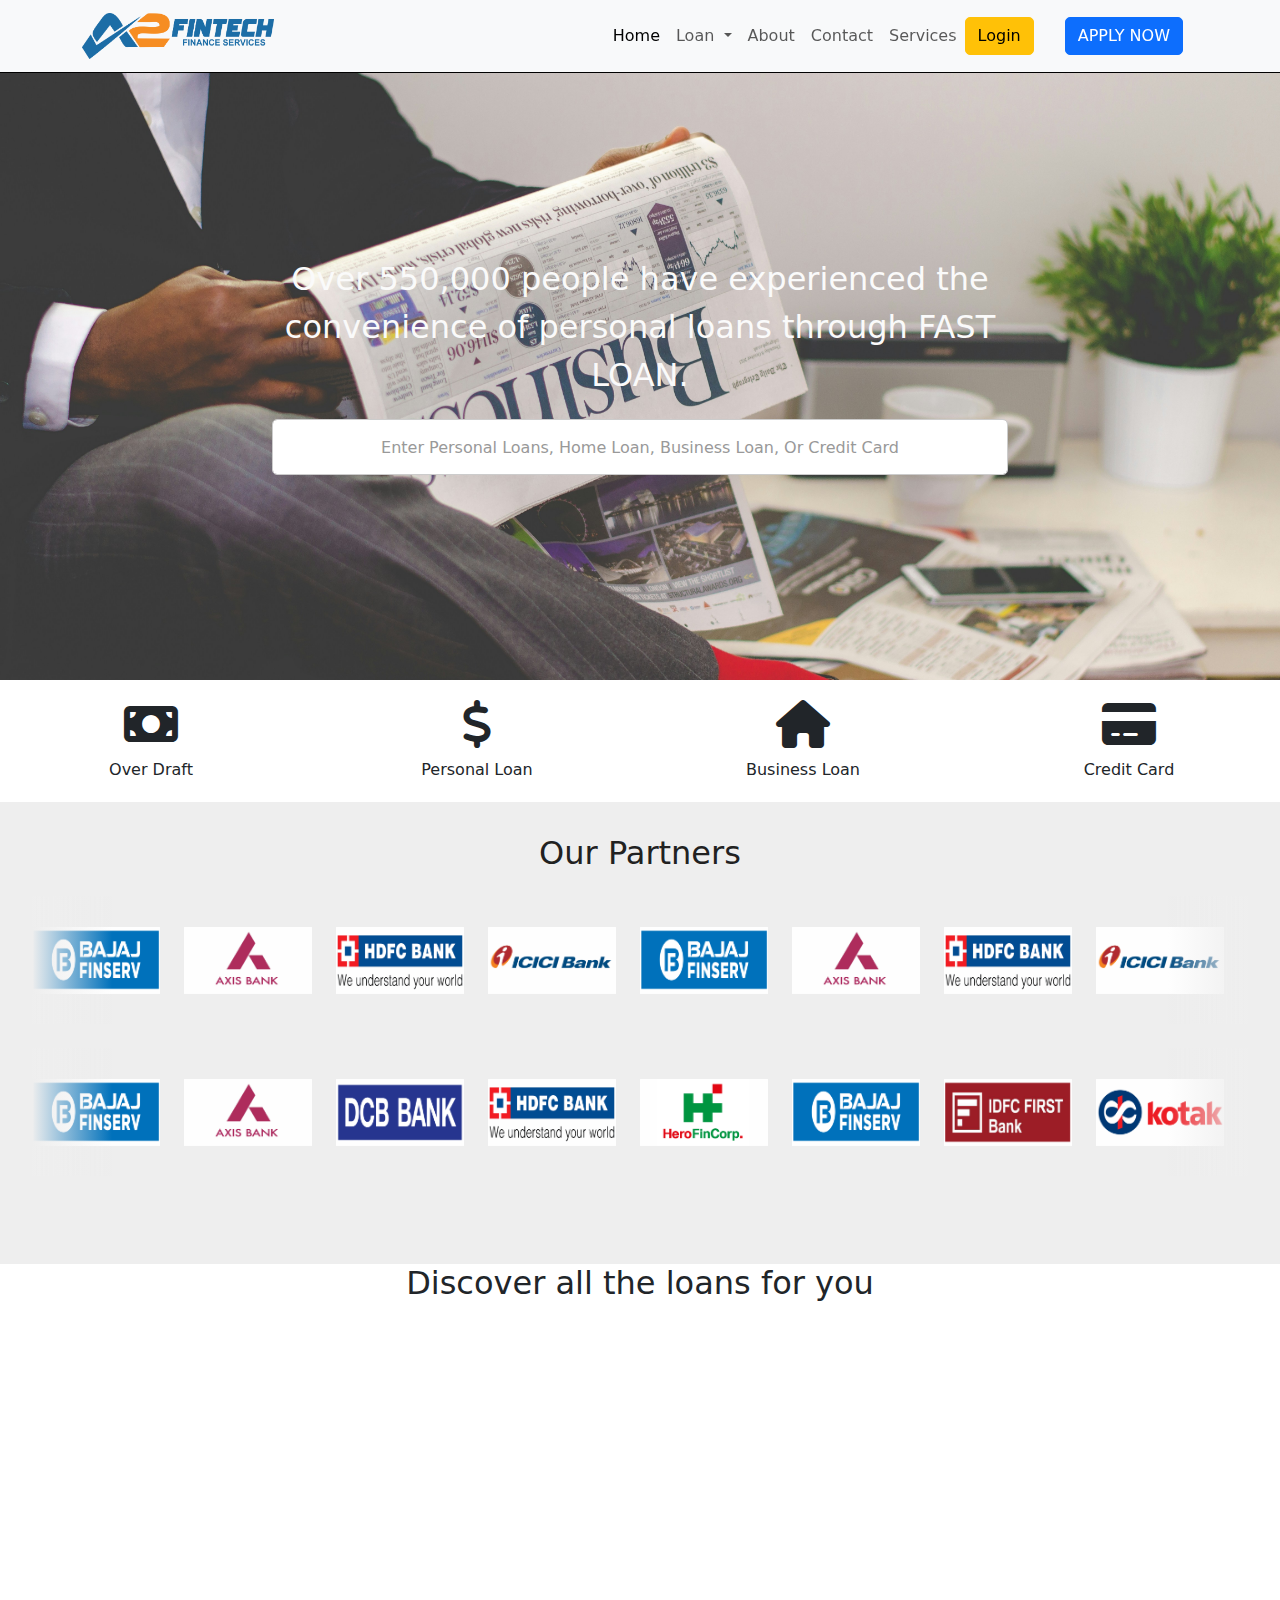
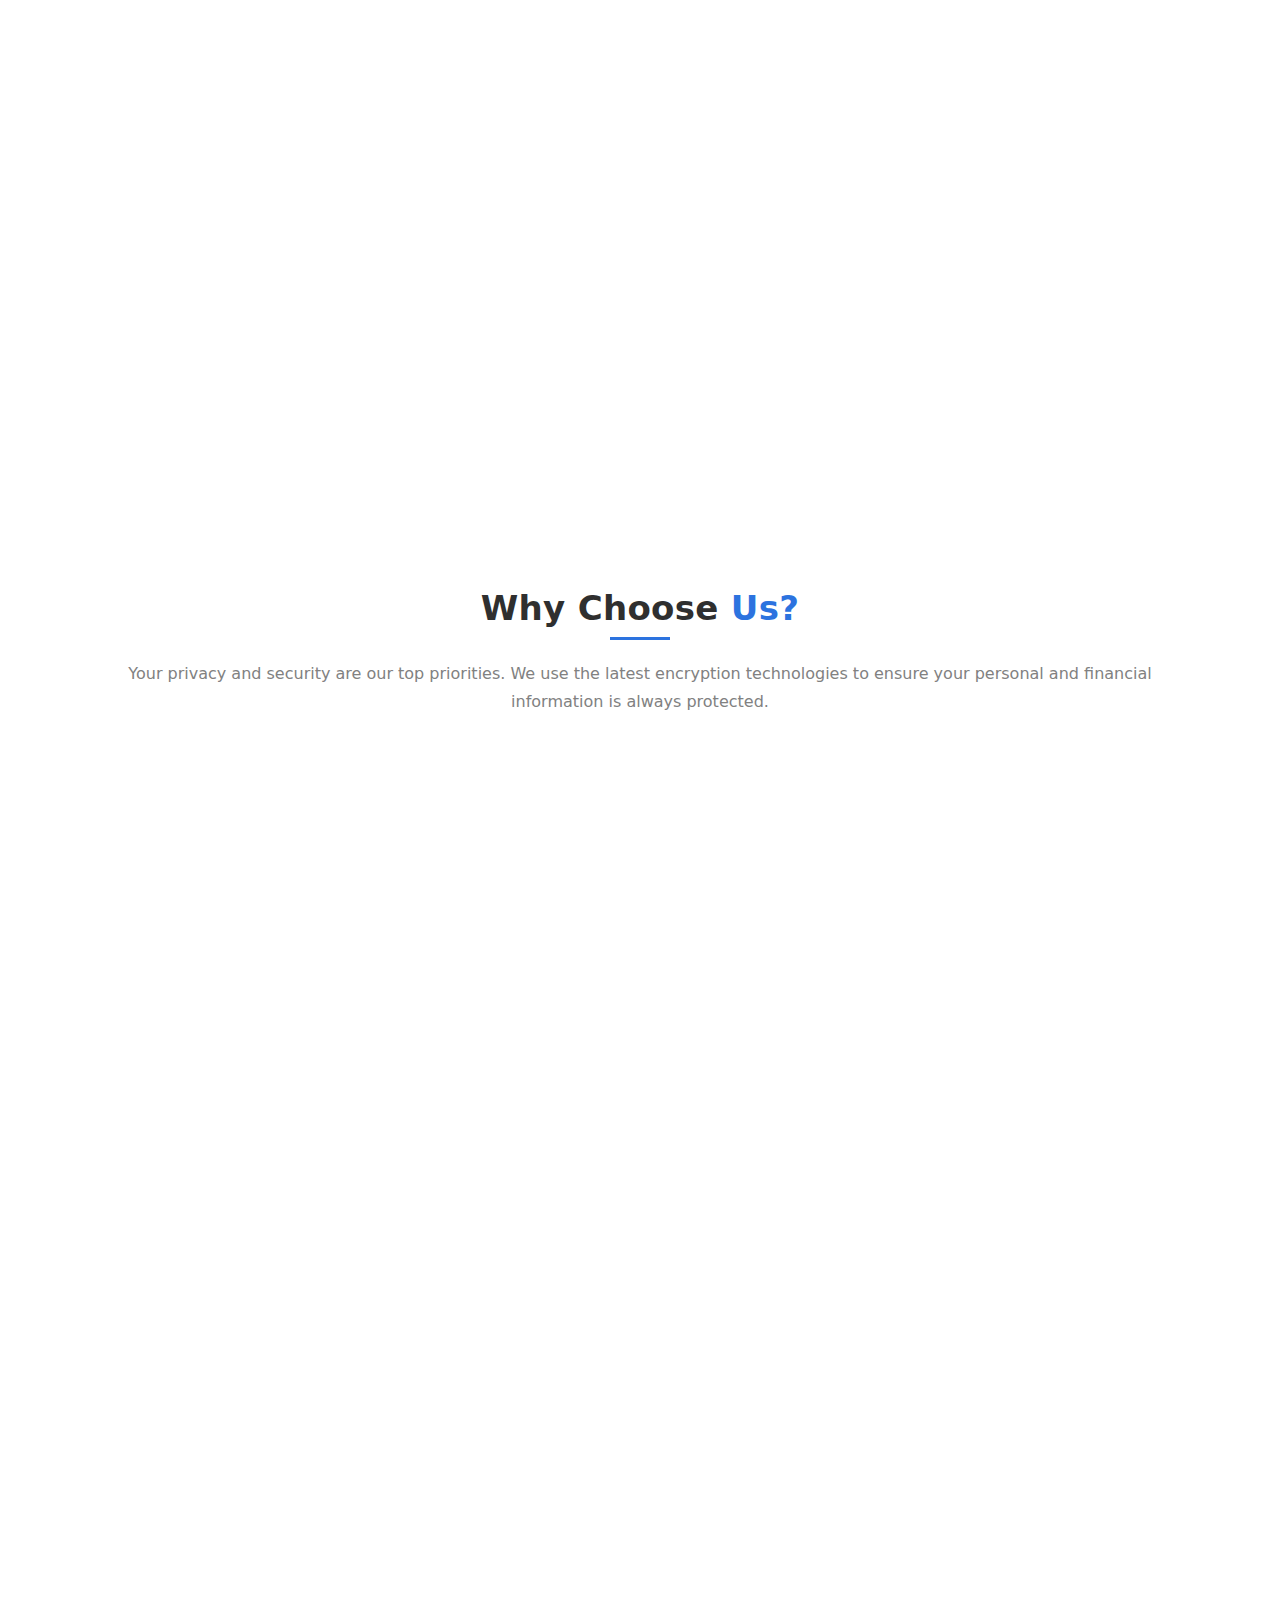
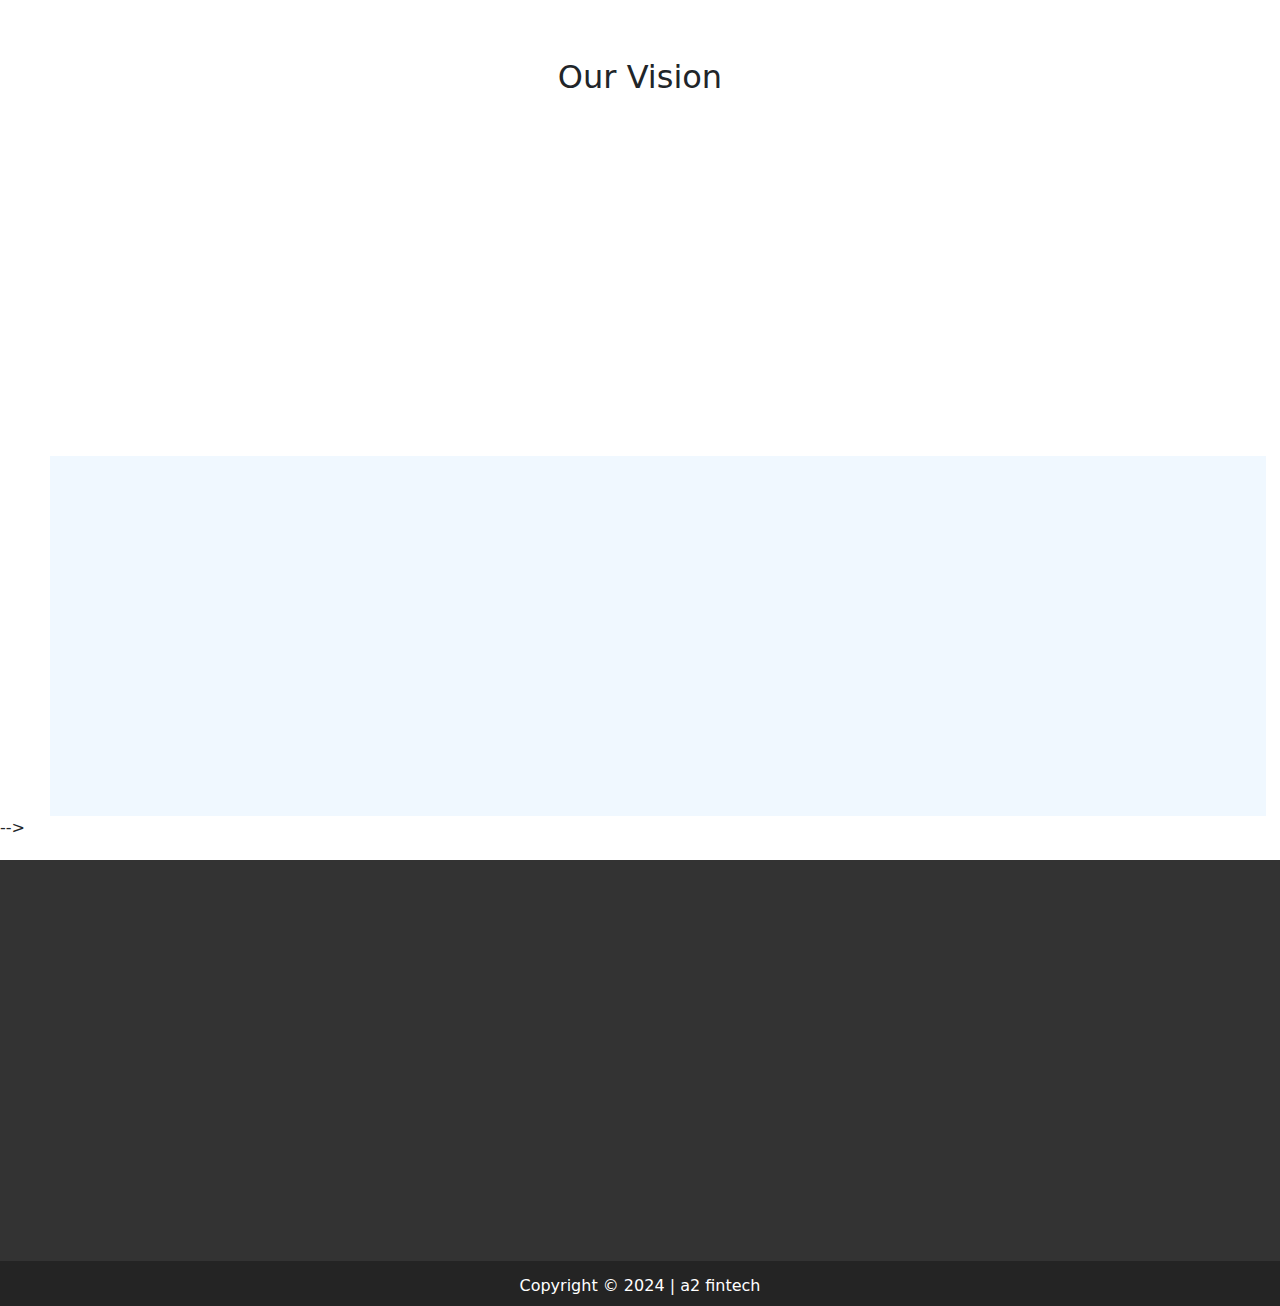
==== index.html @ 4e38e9e8 "first commit" ====
<!DOCTYPE html>
<html lang="en">
  <head>
    <meta charset="UTF-8" />
    <meta name="viewport" content="width=device-width, initial-scale=1.0" />
    <title>a2 fintech</title>

    <meta name="viewport" content="width=device-width, initial-scale=1" />

    <link rel="stylesheet" type="text/css" media="screen" href="style.css" />

    <link
      href="https://stackpath.bootstrapcdn.com/font-awesome/4.7.0/css/font-awesome.min.css"
      rel="stylesheet"
      integrity="sha384-wvfXpqpZZVQGK6TAh5PVlGOfQNHSoD2xbE+QkPxCAFlNEevoEH3Sl0sibVcOQVnN"
      crossorigin="anonymous"
    />

    <link href="COMPANY LOGO.png" rel="icon" />
    <link
      href="https://cdn.jsdelivr.net/npm/aos@2.3.4/dist/aos.css"
      rel="stylesheet"
    />
    <!-- Bootstrap CSS -->
    <link
      href="https://cdn.jsdelivr.net/npm/bootstrap@5.3.0/dist/css/bootstrap.min.css"
      rel="stylesheet"
    />

    <link rel="stylesheet" href="/css/style.css" />
    <link rel="stylesheet" href="/css/partner.css" />
    <link rel="stylesheet" href="/css/discover.css" />
    <link rel="stylesheet" href="css/choseus.css" />
    <link rel="stylesheet" href="css/vision.css" />
    <link rel="stylesheet" href="css/clinets.css" />
    <link rel="stylesheet" href="css/reqestcall.css" />
    <link rel="stylesheet" href="css/gallry.css" />
    <link rel="stylesheet" href="css/footer.css" />
    <link rel="stylesheet" href="css/popup.css" />
    <link
      rel="stylesheet"
      href="https://cdnjs.cloudflare.com/ajax/libs/font-awesome/6.0.0/css/all.min.css"
    />
  </head>

  <body>
    <!-- Navbar start -->
    <section class="navbar1">
      <nav class="navbar navbar-expand-lg navbar-light bg-light">
        <div class="container">
          <a class="navbar-brand" href="index.html">
            <img
              src="/Images/COMPANY LOGO.png"
              alt="company logo"
              class="img-fluid"
            />
          </a>
          <button
            data-aos="fade-left"
            class="navbar-toggler"
            type="button"
            data-bs-toggle="collapse"
            data-bs-target="#navbarNav"
            aria-controls="navbarNav"
            aria-expanded="false"
            aria-label="Toggle navigation"
          >
            <span class="navbar-toggler-icon"></span>
          </button>
          <div
            class="collapse navbar-collapse"
            id="navbarNav"
            data-aos="fade-left"
          >
            <ul class="navbar-nav ms-auto">
              <li class="nav-item">
                <a class="nav-link active" aria-current="page" href="index.html"
                  >Home</a
                >
              </li>
              <li class="nav-item dropdown">
                <a
                  class="nav-link dropdown-toggle"
                  href="#"
                  id="navbarDropdown"
                  role="button"
                  data-bs-toggle="dropdown"
                  aria-expanded="false"
                >
                  Loan
                </a>
                <ul class="dropdown-menu" aria-labelledby="navbarDropdown">
                  <li><a class="dropdown-item" href="#">Personal Loan</a></li>
                  <li><a class="dropdown-item" href="#">Home Loan</a></li>
                  <li><a class="dropdown-item" href="#">Business Loan</a></li>
                  <li>
                    <a class="dropdown-item" href="#">Overdraft Facility</a>
                  </li>
                </ul>
              </li>
              <li class="nav-item">
                <a class="nav-link" href="about.html">About</a>
              </li>

              <li class="nav-item">
                <a class="nav-link" id="btnOpenForm" href="#">Contact</a>
              </li>
              <li class="nav-item">
                <a class="nav-link" href="/services.html">Services</a>
              </li>
            </ul>
            <a href="https://ems-hr.vercel.app/"
              ><button type="button" class="btn btn-warning">Login</button></a
            >

            <a href="/apply.html">
              <button
                type="button"
                class="btn btn-primary ms-lg-3 mt-3 mt-lg-0"
              >
                APPLY NOW
              </button></a
            >
          </div>
        </div>
      </nav>
    </section>
    <!-- Navbar end -->

    <!-- Contact form popup start -->
    <div class="form-popup-bg">
      <div class="form-container">
        <button id="btnCloseForm" class="close-button">X</button>
        <h1>Contact Us</h1>
        <p>For more information, please complete this form.</p>
        <form action="">
          <div class="form-group">
            <label for="name">Name</label>
            <input type="text" id="name" class="form-control" />
          </div>
          <div class="form-group">
            <label for="company">Company Name</label>
            <input type="text" id="company" class="form-control" />
          </div>
          <div class="form-group">
            <label for="email">E-Mail Address</label>
            <input type="email" id="email" class="form-control" />
          </div>
          <div class="form-group">
            <label for="phone">Phone Number</label>
            <input type="text" id="phone" class="form-control" />
          </div>
          <button type="submit" class="btn btn-primary">Submit</button>
        </form>
      </div>
    </div>
    <!--contact form popip end -->

    <!-- Hero section start -->
    <section class="hero-section d-flex align-items-center text-center">
      <div class="container">
        <div class="row justify-content-center">
          <div class="col-lg-8">
            <h1>
              Over 550,000 people have experienced the convenience of personal
              loans through FAST LOAN.
            </h1>
            <input
              type="text"
              placeholder="Enter Personal Loans, Home Loan, Business Loan, Or Credit Card"
              class="form-control search"
            />
          </div>
        </div>
      </div>
    </section>
    <!-- Hero section end -->

    <!-- Emergency Panel Section -->
    <section id="emrgancy_panel">
      <div class="container1">
        <div class="row">
          <div class="col-md-3 col-sm-6 col-12">
            <div class="text-center animate__animated animate__bounce">
              <a href="#" aria-label="Over Draft">
                <i class="fa-solid fa-money-bill icon-style"></i>
                <p>Over Draft</p>
              </a>
            </div>
          </div>
          <div class="col-md-3 col-sm-6 col-12">
            <div class="text-center animate__animated animate__bounce">
              <a href="#" aria-label="Personal Loan">
                <i class="fa-solid fa-dollar-sign icon-style"></i>
                <p>Personal Loan</p>
              </a>
            </div>
          </div>
          <div class="col-md-3 col-sm-6 col-12">
            <div class="text-center animate__animated animate__bounce">
              <a href="#" aria-label="Business Loan">
                <i class="fa-solid fa-house icon-style"></i>
                <p>Business Loan</p>
              </a>
            </div>
          </div>
          <div class="col-md-3 col-sm-6 col-12">
            <div class="text-center animate__animated animate__bounce">
              <a href="#" aria-label="Credit Card">
                <i class="fa-solid fa-credit-card icon-style"></i>
                <p>Credit Card</p>
              </a>
            </div>
          </div>
        </div>
      </div>
    </section>

    <!-- Emergency Panel Section End -->

    <!--Over partners Section Start -->
    <section class="ourpartners">
      <!-- Heading -->
      <h1 class="heading1">Our Partners</h1>
      <!-- rc-carousel wrapper, set total tiles count including duplicate items -->
      <div class="rc-carousel" style="--tiles: 18">
        <!-- rc-carousel-strip animation -->
        <div class="rc-carousel-strip">
          <!-- Flexbox -->
          <div class="rc-carousel-box">
            <!-- Items start -->
            <div class="rc-carousel-item">
              <img
                class="rc-carousel-item-image"
                src="Images/BAJAJ copy.png"
                alt="dhl"
              />
            </div>
            <div class="rc-carousel-item">
              <img
                class="rc-carousel-item-image"
                src="Images/AXIS copy.png"
                alt="fedex"
              />
            </div>
            <div class="rc-carousel-item">
              <img
                class="rc-carousel-item-image"
                src="Images/hdfc.png"
                alt="ups"
              />
            </div>
            <div class="rc-carousel-item">
              <img
                class="rc-carousel-item-image"
                src="Images/icici.png"
                alt="upsp"
              />
            </div>
            <div class="rc-carousel-item">
              <img
                class="rc-carousel-item-image"
                src="Images/BAJAJ copy.png"
                alt="ems"
              />
            </div>
            <div class="rc-carousel-item">
              <img
                class="rc-carousel-item-image"
                src="Images/AXIS copy.png"
                alt="dpd"
              />
            </div>
            <div class="rc-carousel-item">
              <img
                class="rc-carousel-item-image"
                src="Images/hdfc.png"
                alt="gls"
              />
            </div>
            <div class="rc-carousel-item">
              <img
                class="rc-carousel-item-image"
                src="Images/icici.png"
                alt="auspost"
              />
            </div>
            <div class="rc-carousel-item">
              <img
                class="rc-carousel-item-image"
                src="Images/BAJAJ copy.png"
                alt="dsv"
              />
            </div>
            <!-- Items end -->

            <!-- Duplicate items start, for infinite loop -->
            <div class="rc-carousel-item" aria-hidden="true">
              <img
                class="rc-carousel-item-image"
                src="Images/AXIS copy.png"
                alt="dhl"
              />
            </div>
            <div class="rc-carousel-item" aria-hidden="true">
              <img
                class="rc-carousel-item-image"
                src="Images/hdfc.png"
                alt="fedex"
              />
            </div>
            <div class="rc-carousel-item" aria-hidden="true">
              <img
                class="rc-carousel-item-image"
                src="Images/icici.png"
                alt="ups"
              />
            </div>
            <div class="rc-carousel-item" aria-hidden="true">
              <img
                class="rc-carousel-item-image"
                src="Images/BAJAJ copy.png"
                alt="upsp"
              />
            </div>
            <div class="rc-carousel-item" aria-hidden="true">
              <img
                class="rc-carousel-item-image"
                src="Images/AXIS copy.png"
                alt="ems"
              />
            </div>
            <div class="rc-carousel-item" aria-hidden="true">
              <img
                class="rc-carousel-item-image"
                src="Images/hdfc.png"
                alt="dpd"
              />
            </div>
            <div class="rc-carousel-item" aria-hidden="true">
              <img
                class="rc-carousel-item-image"
                src="Images/icici.png"
                alt="gls"
              />
            </div>
            <div class="rc-carousel-item" aria-hidden="true">
              <img
                class="rc-carousel-item-image"
                src="Images/BAJAJ copy.png"
                alt="auspost"
              />
            </div>
            <div class="rc-carousel-item" aria-hidden="true">
              <img
                class="rc-carousel-item-image"
                src="Images/AXIS copy.png"
                alt="dsv"
              />
            </div>
            <!-- Duplicate items end -->
          </div>
          <!-- Flexbox ends -->
        </div>
        <!-- rc-carousel-strip ends -->
      </div>
      <!-- rc-carousel wrapper ends -->

      <!-- rc-carousel wrapper, set total tiles count including duplicate items -->
      <div class="rc-carousel" style="--tiles: 18">
        <!-- rc-carousel-strip animation -->
        <div class="rc-carousel-strip reverse">
          <!-- Flexbox -->
          <div class="rc-carousel-box">
            <!-- Items start -->
            <div class="rc-carousel-item">
              <img
                class="rc-carousel-item-image"
                src="Images/BAJAJ copy.png"
                alt="shopify"
              />
            </div>
            <div class="rc-carousel-item">
              <img
                class="rc-carousel-item-image"
                src="Images/AXIS copy.png"
                alt="shopify plus"
              />
            </div>
            <div class="rc-carousel-item">
              <img
                class="rc-carousel-item-image"
                src="Images/DCB copy.png"
                alt="woocommerce"
              />
            </div>
            <div class="rc-carousel-item">
              <img
                class="rc-carousel-item-image"
                src="Images/hdfc.png"
                alt="bigcommerce"
              />
            </div>
            <div class="rc-carousel-item">
              <img
                class="rc-carousel-item-image"
                src="Images/hero fin.png"
                alt="salesforce"
              />
            </div>
            <div class="rc-carousel-item">
              <img
                class="rc-carousel-item-image"
                src="Images/BAJAJ copy.png"
                alt="magento"
              />
            </div>
            <div class="rc-carousel-item">
              <img
                class="rc-carousel-item-image"
                src="Images/idfc.png"
                alt="squarespace"
              />
            </div>
            <div class="rc-carousel-item">
              <img
                class="rc-carousel-item-image"
                src="Images/kotak copy.png"
                alt="ebay"
              />
            </div>
            <div class="rc-carousel-item">
              <img
                class="rc-carousel-item-image"
                src="Images/tata capital.png"
                alt="amazon"
              />
            </div>
            <!-- Items end -->
            <!-- Duplicate items start, for infinite loop -->
            <div class="rc-carousel-item" aria-hidden="true">
              <img
                class="rc-carousel-item-image"
                src="Images/AXIS copy.png"
                alt="shopify"
              />
            </div>
            <div class="rc-carousel-item" aria-hidden="true">
              <img
                class="rc-carousel-item-image"
                src="Images/BAJAJ copy.png"
                alt="shopify plus"
              />
            </div>
            <div class="rc-carousel-item" aria-hidden="true">
              <img
                class="rc-carousel-item-image"
                src="Images/DCB copy.png"
                alt="woocommerce"
              />
            </div>
            <div class="rc-carousel-item" aria-hidden="true">
              <img
                class="rc-carousel-item-image"
                src="Images/hdfc.png"
                alt="bigcommerce"
              />
            </div>
            <div class="rc-carousel-item" aria-hidden="true">
              <img
                class="rc-carousel-item-image"
                src="Images/hero fin.png"
                alt="salesforce"
              />
            </div>
            <div class="rc-carousel-item" aria-hidden="true">
              <img
                class="rc-carousel-item-image"
                src="Images/icici.png"
                alt="magento"
              />
            </div>
            <div class="rc-carousel-item" aria-hidden="true">
              <img
                class="rc-carousel-item-image"
                src="Images/idfc.png"
                alt="squarespace"
              />
            </div>
            <div class="rc-carousel-item" aria-hidden="true">
              <img
                class="rc-carousel-item-image"
                src="Images/kotak copy.png"
                alt="ebay"
              />
            </div>
            <div class="rc-carousel-item" aria-hidden="true">
              <img
                class="rc-carousel-item-image"
                src="Images/kotak copy.png"
                alt="amazon"
              />
            </div>
            <!-- Duplicate items end -->
          </div>
          <!-- Flexbox ends -->
        </div>
        <!-- rc-carousel-strip ends -->
      </div>
      <!-- rc-carousel wrapper ends -->
    </section>
    <!--Over partners Section End -->

    <!--Discover All lone  Strt -->
    <section>
      <h2 class="text-center">Discover all the loans for you</h2>

      <div class="container">
        <!-- Card 1 -->
        <div
          class="card"
          data-aos="fade-right"
          data-aos-offset="200"
          data-aos-easing="ease-in-sine"
        >
          <div class="slide slide1">
            <div class="content">
              <div class="text">Overdraft Facility</div>
            </div>
          </div>
          <div class="slide slide2">
            <div class="content">
              <h3>Manage your cash flow with our overdraft services</h3>
              <p>
                providing you with instant access to additional funds when
                needed. Ideal for unexpected expenses and ensuring you never run
                out of cash.
              </p>
            </div>
          </div>
        </div>

        <!-- Card 2 -->
        <div
          class="card"
          data-aos="fade-up"
          data-aos-anchor-placement="top-bottom"
        >
          <div class="slide slide1">
            <div class="content">
              <div class="text">Personal Loan</div>
            </div>
          </div>
          <div class="slide slide2">
            <div class="content">
              <h3>
                Obtain financial support with flexible terms and competitive
                rates
              </h3>
              <p>
                for various personal needs. Our personal loans are tailored to
                meet your unique financial requirements.
              </p>
            </div>
          </div>
        </div>

        <!-- Card 3 -->
        <div
          class="card"
          data-aos="fade-left"
          data-aos-anchor="#example-anchor"
          data-aos-offset="1000"
          data-aos-duration="1000"
        >
          <div class="slide slide1">
            <div class="content">
              <div class="text">Business Loan</div>
            </div>
          </div>
          <div class="slide slide2">
            <div class="content">
              <h3>
                Accelerate your business growth with customized loan solutions.
              </h3>
              <p>
                Our business loans offer the capital you need to expand and
                achieve your goals.
              </p>
            </div>
          </div>
        </div>
      </div>
    </section>
    <!--Discover All lone  end -->

    <!--why to chos us start -->
    <section class="choseus">
      <div class="feat bg-gray pt-5 pb-5">
        <div class="container">
          <div class="row">
            <div class="section-head col-sm-12">
              <h4><span>Why Choose</span> Us?</h4>
              <p>
                Your privacy and security are our top priorities. We use the
                latest encryption technologies to ensure your personal and
                financial information is always protected.
              </p>
            </div>
            <div class="col-lg-4 col-sm-6" data-aos="fade-up">
              <div class="item">
                <span class="icon feature_box_col_one">
                  <i class="fa fa-globe"></i>
                </span>
                <h5>Low Interest Rates</h5>
                <p>
                  Our loans come with some of the most competitive interest
                  rates in the industry, helping you save money over the
                  lifetime of your loan. We believe in transparent pricing with
                  no hidden fees.
                </p>
              </div>
            </div>
            <div
              class="col-lg-4 col-sm-6"
              data-aos="fade-up"
              data-aos-delay="200"
            >
              <div class="item">
                <span class="icon feature_box_col_two">
                  <i class="fa fa-anchor"></i>
                </span>
                <h5>Flexible Repayment Options</h5>
                <p>
                  Life can be unpredictable, and we're here to offer
                  flexibility. Choose from various repayment plans that align
                  with your financial situation, giving you peace of mind
                  throughout your loan term.
                </p>
              </div>
            </div>
            <div
              class="col-lg-4 col-sm-6"
              data-aos="fade-up"
              data-aos-delay="200"
            >
              <div class="item">
                <span class="icon feature_box_col_three">
                  <i class="fa fa-hourglass-half"></i>
                </span>
                <h5>Tailored Loan Solutions</h5>
                <p>
                  We understand that every customer has unique financial needs.
                  Our loan products are customized to fit your specific
                  requirements, whether you're looking for a personal loan, home
                  loan, business loan, or overdraft protection.
                </p>
              </div>
            </div>
            <div
              class="col-lg-4 col-sm-6"
              data-aos="fade-up"
              data-aos-delay="300"
            >
              <div class="item">
                <span class="icon feature_box_col_four">
                  <i class="fa fa-database"></i>
                </span>
                <h5>Expert Guidance</h5>
                <p>
                  Our team of financial experts is always available to guide you
                  through the loan process. We offer personalized advice to help
                  you make informed decisions and choose the best loan option
                  for your needs.
                </p>
              </div>
            </div>
            <div
              class="col-lg-4 col-sm-6"
              data-aos="fade-up"
              data-aos-delay="400"
            >
              <div class="item">
                <span class="icon feature_box_col_five">
                  <i class="fa fa-upload"></i>
                </span>
                <h5>Quick and Easy Application Process</h5>
                <p>
                  We know your time is valuable. Our streamlined application
                  process is designed to be quick, hassle-free, and entirely
                  online, so you can apply from the comfort of your home and get
                  approved faster.
                </p>
              </div>
            </div>
            <div
              class="col-lg-4 col-sm-6"
              data-aos="fade-up"
              data-aos-delay="500"
            >
              <div class="item">
                <span class="icon feature_box_col_six">
                  <i class="fa fa-camera"></i>
                </span>
                <h5>Trusted by Thousands</h5>
                <p>
                  We are a trusted name in the industry, with thousands of
                  satisfied customers who have successfully achieved their
                  financial goals with our help. Our reputation is built on
                  reliability and customer satisfaction.
                </p>
              </div>
            </div>
          </div>
        </div>
      </div>
    </section>
    <!--wny to cose us end -->

    <!--our vision start -->
    <section class="vision-section">
      <h2 class="text-center">Our Vision</h2>
      <div class="container">
        <div class="row">
          <!-- Card 1 -->
          <div class="col-md-4" data-aos="fade-left">
            <div class="card mb-4">
              <div class="card-body">
                <h5 class="card-title">Empowerment</h5>
                <p class="card-text">
                  We empower individuals and businesses with the financial tools
                  they need to succeed.
                </p>
              </div>
            </div>
          </div>

          <!-- Card 2 -->
          <div class="col-md-4" data-aos="fade-up">
            <div class="card mb-4">
              <div class="card-body">
                <h5 class="card-title">Transparency</h5>
                <p class="card-text">
                  We are committed to providing transparent and straightforward
                  financial solutions.
                </p>
              </div>
            </div>
          </div>

          <!-- Card 3 -->
          <div class="col-md-4" data-aos="fade-right">
            <div class="card mb-4">
              <div class="card-body">
                <h5 class="card-title">Innovation</h5>
                <p class="card-text">
                  We leverage innovative technologies to offer cutting-edge
                  financial services.
                </p>
              </div>
            </div>
          </div>

          <!-- Card 4 -->
          <div class="col-md-4" data-aos="fade-left">
            <div class="card mb-4">
              <div class="card-body">
                <h5 class="card-title">Trust</h5>
                <p class="card-text">
                  We build lasting relationships with our clients based on trust
                  and reliability.
                </p>
              </div>
            </div>
          </div>

          <!-- Card 5 -->
          <div class="col-md-4" data-aos="fade-up">
            <div class="card mb-4">
              <div class="card-body">
                <h5 class="card-title">Prosperity</h5>
                <p class="card-text">
                  We strive to ensure the financial prosperity and well-being of
                  our clients.
                </p>
              </div>
            </div>
          </div>
        </div>
      </div>
    </section>
    <!--Our vision end-->

    <!--Our  clints says Start-->
    <!--Our clints syas end-->

    <!--Request a call back function  Start-->
    <section>
      <div class="callreqest">
        <div class="left-call" data-aos="fade-right">
          <h1>Request A Call Back</h1>
          <p>
            If you are looking for a loan and want it to be a stress-free
            process, then get the best assistance from our team.
          </p>
        </div>
        <div class="right-call" data-aos="fade-left">
          <form action="https://api.web3forms.com/submit" method="POST">
            <input
              type="hidden"
              name="access_key"
              value="a723f59c-d1be-44a1-b942-a27a15c862c6"
            />
            <input type="text" name="name" placeholder="Enter your name" />
            <input type="email" name="email" placeholder="Enter your email" />
            <input type="text" name="interestIn" placeholder="Interested in" />
            <input
              type="number"
              name="number"
              placeholder="Enter your phone number"
            />
            <button type="submit" class="btn btn-primary">Submit Form</button>
          </form>
        </div>
      </div>
    </section>
    <!--Request a call back function end -->

    <!-- Gallry Start -->
    <!-- <section class="gallery">
      <h1>Our Gallery</h1>
      <div class="slider">
        <div class="slides">
          <div class="slide">
            <img src="/Images/img1.jpg" alt="Image 1" />
          </div>
          <div class="slide">
            <img src="/Images/img2.jpg" alt="Image 2" />
          </div>
          <div class="slide">
            <img src="/Images/img3.jpg" alt="Image 3" />
          </div>
          <div class="slide">
            <img src="/Images/img1.jpg" alt="Image 4" />
          </div>
          <div class="slide">
            <img src="/Images/img5.jpg" alt="Image 5" />
          </div>
          <div class="slide">
            <img src="/Images/img2.jpg" alt="Image 5" />
          </div>
          <div class="slide">
            <img src="/Images/img7.jpg" alt="Image 5" />
          </div>
          <div class="slide">
            <img src="/Images/img8.jpg" alt="Image 5" />
          </div>
          <!-- Add more slides as needed -->
        <!-- </div>
      </div> -->
    </section> -->
    <!-- Gallry end -->

    <!--FOOTER START-->

    <section class="foot">
      <footer>
        <div class="container footer-container">
          <div class="col-3" data-aos="fade-right">
            <img src="/Images/COMPANY LOGO.png" alt="" />
            <br />
            <div class="social">
              <a href="#"><i class="fa-brands fa-facebook-f"></i></a>
              <a href="#"><i class="fa-brands fa-instagram"></i></a>
              <a href="#"><i class="fa-brands fa-twitter"></i></a>
              <a href="#"><i class="fa-brands fa-linkedin-in"></i></a>
            </div>
            <br />
            <span class="address"
              >Address: B-14/15 First Floor F05, Udhyog Marg, Block B, Sector 1,
              Noida, Uttar Pradesh 201301</span
            >
          </div>

          <div class="col-3" data-aos="fade-right">
            <h6>About</h6>
            <p>
              a2 fintech provides personalized financial solutions, including
              loans for individuals and businesses. We focus on trust,
              flexibility, and customer satisfaction, ensuring a smooth
              financing experience.
              <br /><br />
              Our expert team is committed to delivering personalized services
              for a smooth and hassle-free experience.
            </p>
          </div>

          <div class="col-3" data-aos="fade-left">
            <h6>Get Help</h6>
            <a
              href="https://wa.me/9389996526?text=I%20am%20interested"
              target="_blank"
            >
              <i class="fa-brands fa-whatsapp"></i> 9389996526
            </a>
          </div>

          <div class="col-3" data-aos="fade-left">
            <h6>Contact</h6>
            <a href="mailto:info@a2fintech.com">info@a2fintech.com</a>
          </div>
        </div>

        <div class="copyright">Copyright &#169; 2024 | a2 fintech</div>
      </footer>
    </section>
    <!--fOOTER END-->
    <!-- Bootstrap JS and dependencies -->
    <script src="https://cdn.jsdelivr.net/npm/bootstrap@5.3.0/dist/js/bootstrap.bundle.min.js"></script>
    <script src="https://cdn.jsdelivr.net/npm/aos@2.3.4/dist/aos.js"></script>
    <script src="https://code.jquery.com/jquery-3.6.0.min.js"></script>
    <script src="/js/gallry.js"></script>
    <script src="/js/popup.js"></script>

    <script>
      AOS.init();
    </script>
  </body>
</html>
---- css/style.css ----
.navbar {
  background-color: aliceblue;
  border-bottom: 1px solid black;
  width: 100vw;
}

html {
  overflow-x: hidden;
}

.navbar-brand img {
  width: 12rem;
}
.service h1 {
  font-size: 2.5rem;
  padding-top: 50px;
  color: #007bff;
  margin-bottom: 20px;
}
.service .services-header h1 {
  padding-top: 100px;
}
.btn {
  font-weight: 400;
  margin-right: 15px;
  align-items: center;
  border-radius: 5px;
}
.nav-item {
  font-weight: 500;
  justify-content: center;
  align-items: center;
}
.hero-image img {
  width: 100%;
  height: 80vh;
}
/* Hero Section */
.hero-section {
  margin-top: 50px;
  background-image: url("/Images/hero-image.jpg");
  background-size: cover;
  background-position: center;
  height: 70vh;
  display: flex;
  justify-content: center;
  align-items: center;
  position: relative;
  text-align: center;
  color: rgb(250, 250, 250);
  z-index: 1;
}

/* Navbar */
.navbar1 {
  position: relative; /* Ensure navbar is positioned relative */
  z-index: 10;
  position: fixed;
}
.hero-section h1 {
  font-size: 2em;
  margin: 0;
  line-height: 1.5;
}

.search {
  border-style: none;
  font-weight: 500;
  align-items: center;
  margin-top: 20px;
  height: 3.5rem;
  width: 60%;
  border-radius: 5px;
}

/* General Styling */
#emrgancy_panel {
  padding: 20px 0;
}

.text-center {
  text-align: center;
}

.icon-style {
  font-size: 3rem;
  margin-bottom: 10px;
}

/* Add hover effect for links */
#emrgancy_panel a:hover {
  color: #007bff; /* Customize to your theme */
  text-decoration: none;
}
---- css/partner.css ----
/*
* Prefixed by https://autoprefixer.github.io
* PostCSS: v8.4.14,
* Autoprefixer: v10.4.7
* Browsers: last 4 versions
*/

/* Base css */

.ourpartners {
  --body-bg: #eee;
  margin: 0;
  padding: 2rem 2rem 4rem;
  background: var(--body-bg);
  color: #212121;
  font-family: system-ui, -apple-system, "Segoe UI", Roboto, "Helvetica Neue",
    "Noto Sans", "Liberation Sans", Arial, sans-serif, "Apple Color Emoji",
    "Segoe UI Emoji", "Segoe UI Symbol", "Noto Color Emoji";
  font-size: 1rem;
  line-height: 1.5;
  font-weight: normal;
}

*,
::before,
::after {
  -webkit-box-sizing: border-box;
  box-sizing: border-box;
}
h1,
h2,
h3,
h4,
h5,
h6,
p {
  margin: 0;
}
@media screen and (min-width: 768px) {
  html {
    font-size: 100%;
  }
}
@media screen and (min-width: 1920px) {
  html {
    font-size: 125%;
  }
}
@media screen and (min-width: 2560px) {
  html {
    font-size: 150%;
  }
}

/* Heading */
.heading1 {
  font-size: 2rem;
  text-align: center;
}

/* reference */
.reference {
  text-align: center;
}

/* reference link */
.reference-link {
  font-size: 1.25rem;
  font-weight: 600;
}

/* Carousel and animation css starts */
.rc-carousel {
  --box-gap: 1.5rem;
  --tile-size: 8rem;
  width: 100%;
  max-width: calc(
    (var(--tile-size) + var(--box-gap)) * ((var(--tiles) / 2) - 1)
  );
  margin: var(--box-gap) auto;
  overflow: hidden;
  position: relative;
  z-index: 10;
}
.rc-carousel::before,
.rc-carousel::after {
  content: "";
  position: absolute;
  top: 0;
  width: 5rem;
  height: 100%;
  background-image: -webkit-gradient(
    linear,
    from(transparent),
    to(var(--body-bg))
  );
  background-image: -o-linear-gradient(
    var(--direction),
    transparent,
    var(--body-bg)
  );
  background-image: linear-gradient(
    to var(--direction),
    transparent,
    var(--body-bg)
  );
  z-index: inherit;
}
.rc-carousel::before {
  left: 0;
  --direction: left;
}

.rc-carousel::after {
  right: 0;
  --direction: right;
}
.rc-carousel-strip {
  width: -webkit-fit-content;
  width: -moz-fit-content;
  width: fit-content;
  -webkit-animation: slideX 20s linear infinite;
  animation: slideX 20s linear infinite;
}
.rc-carousel-strip.reverse {
  /* reverse animation */
  animation-direction: reverse;
}
.rc-carousel-strip:hover {
  -webkit-animation-play-state: paused;
  animation-play-state: paused;
}
.rc-carousel-box {
  display: -webkit-box;
  display: -ms-flexbox;
  display: flex;
  -ms-flex-wrap: nowrap;
  flex-wrap: nowrap;
  gap: var(--box-gap);
}

.rc-carousel-item {
  -ms-flex-negative: 0;
  flex-shrink: 0;
  width: var(--tile-size);
  height: var(--tile-size);
}

.rc-carousel-item-image {
  display: block;
  width: 100%;
  height: 100%;
  -o-object-fit: contain;
  object-fit: contain;
  -o-object-position: center;
  object-position: center;
}

@-webkit-keyframes slideX {
  100% {
    -webkit-transform: translateX(0);
    transform: translateX(0);
  }
  0% {
    -webkit-transform: translateX(
      calc(-1 * (var(--tile-size) + var(--box-gap)) * (var(--tiles) / 2))
    );
    transform: translateX(
      calc(-1 * (var(--tile-size) + var(--box-gap)) * (var(--tiles) / 2))
    );
  }
}

@keyframes slideX {
  100% {
    -webkit-transform: translateX(0);
    transform: translateX(0);
  }
  0% {
    -webkit-transform: translateX(
      calc(-1 * (var(--tile-size) + var(--box-gap)) * (var(--tiles) / 2))
    );
    transform: translateX(
      calc(-1 * (var(--tile-size) + var(--box-gap)) * (var(--tiles) / 2))
    );
  }
}

/* Animation won't work if you preferes reduced motion */
@media (prefers-reduced-motion) {
  /* styles to apply if a user's device settings are set to reduced motion */
  .rc-carousel::before,
  .rc-carousel::after {
    display: none;
  }
  .rc-carousel-box {
    flex-wrap: wrap;
    justify-content: center;
  }
  .rc-carousel-box [aria-hidden="true"] {
    display: none;
  }
  .rc-carousel-strip {
    animation: none;
  }
}
/* reduced motion css ends */
/* Carousel and animation css ends */

/* Footer and credits styles */
.footer {
  position: fixed;
  z-index: 99;
  width: 100%;
  bottom: 0;
  left: 0;
  padding: 1rem;
  background: #fff;
  font-size: 0.75rem;
  text-align: right;
  font-weight: 600;
}
---- css/discover.css ----
.container {
  display: flex;
  justify-content: space-around;
  flex-wrap: wrap;
}

.container .card {
  margin: 10px;
  border-style: none;
}

.container .card .text {
  position: absolute;
  top: 50%;
  left: 50%;
  transform: translate(-50%, -50%);
  font-size: 40px;
  color: #fff;
  font-weight: bold;
}

.container .card .slide {
  width: 300px;
  height: 200px;
  transition: 0.5s;
}

.container .card .slide.slide1 {
  position: relative;
  display: flex;
  justify-content: center;
  align-items: center;
  z-index: 1;
  transition: 0.7s;
  transform: translateY(100px);
  background-color: #2c73df;
}

.container .card:hover .slide.slide1 {
  transform: translateY(0px);
}

.container .card .slide.slide2 {
  position: relative;
  display: flex;
  justify-content: center;
  align-items: center;
  padding: 20px;
  box-sizing: border-box;
  transition: 0.8s;
  transform: translateY(-100px);
  /* box-shadow: 0 20px 40px rgba(0, 0, 0, 0.4); */
}

.container .card:hover .slide.slide2 {
  transform: translateY(0);
}

.container .card .slide.slide2::after {
  content: "";
  position: absolute;
  width: 30px;
  height: 4px;
  bottom: 15px;
  left: 50%;
  transform: translateX(-50%);
  background: #2c73df;
}

.container .card .slide.slide2 .content p {
  margin: 0;
  padding: 0;
  text-align: center;
  color: #414141;
}

.container .card .slide.slide2 .content h3 {
  margin: 0 0 10px 0;
  padding: 0;
  font-size: 24px;
  text-align: center;
  color: #414141;
}
---- css/choseus.css ----
a,
a:hover,
a:focus,
a:active {
  text-decoration: none;
  outline: none;
}

a,
a:active,
a:focus {
  color: #333;
  text-decoration: none;
  transition-timing-function: ease-in-out;
  -ms-transition-timing-function: ease-in-out;
  -moz-transition-timing-function: ease-in-out;
  -webkit-transition-timing-function: ease-in-out;
  -o-transition-timing-function: ease-in-out;
  transition-duration: 0.2s;
  -ms-transition-duration: 0.2s;
  -moz-transition-duration: 0.2s;
  -webkit-transition-duration: 0.2s;
  -o-transition-duration: 0.2s;
}

ul {
  margin: 0;
  padding: 0;
  list-style: none;
}
img {
  max-width: 100%;
  height: auto;
}
span,
a,
a:hover {
  display: inline-block;
  text-decoration: none;
  color: inherit;
}
.section-head {
  margin-bottom: 60px;
}
.section-head h4 {
  position: relative;
  padding: 0;
  color: #2c73df;
  line-height: 1;
  letter-spacing: 0.3px;
  font-size: 34px;
  font-weight: 700;
  text-align: center;
  text-transform: none;
  margin-bottom: 30px;
}
.section-head h4:before {
  content: "";
  width: 60px;
  height: 3px;
  background: #2c73df;
  position: absolute;
  left: 0px;
  bottom: -10px;
  right: 0;
  margin: 0 auto;
}
.section-head h4 span {
  font-weight: 700;
  padding-bottom: 5px;
  color: #2f2f2f;
}
p.service_text {
  color: #cccccc !important;
  font-size: 16px;
  line-height: 28px;
  text-align: center;
}
.section-head p,
p.awesome_line {
  color: #818181;
  font-size: 16px;
  line-height: 28px;
  text-align: center;
}

.extra-text {
  font-size: 34px;
  font-weight: 700;
  color: #2f2f2f;
  margin-bottom: 25px;
  position: relative;
  text-transform: none;
}
.extra-text::before {
  content: "";
  width: 60px;
  height: 3px;
  background: #2c73df;
  position: absolute;
  left: 0px;
  bottom: -10px;
  right: 0;
  margin: 0 auto;
}
.extra-text span {
  font-weight: 700;
  color: #2c73df;
}
.item {
  background: #fff;
  text-align: center;
  padding: 30px 25px;
  -webkit-box-shadow: 0 0px 25px rgba(0, 0, 0, 0.07);
  box-shadow: 0 0px 25px rgba(0, 0, 0, 0.07);
  border-radius: 20px;
  border: 5px solid rgba(0, 0, 0, 0.07);
  margin-bottom: 30px;
  -webkit-transition: all 0.5s ease 0;
  transition: all 0.5s ease 0;
  transition: all 0.5s ease 0s;
}
.item:hover {
  background: #2c73df;
  box-shadow: 0 8px 20px 0px rgba(0, 0, 0, 0.2);
  -webkit-transition: all 0.5s ease 0;
  transition: all 0.5s ease 0;
  transition: all 0.5s ease 0s;
}
.item:hover .item,
.item:hover span.icon {
  background: #fff;
  border-radius: 10px;
  -webkit-transition: all 0.5s ease 0;
  transition: all 0.5s ease 0;
  transition: all 0.5s ease 0s;
}
.item:hover h6,
.item:hover p {
  color: #fff;
  -webkit-transition: all 0.5s ease 0;
  transition: all 0.5s ease 0;
  transition: all 0.5s ease 0s;
}
.item .icon {
  font-size: 40px;
  margin-bottom: 25px;
  color: #2c73df;
  width: 90px;
  height: 90px;
  line-height: 96px;
  border-radius: 50px;
}
.item .feature_box_col_one {
  background: rgba(247, 198, 5, 0.2);
  color: #2c73df;
}
.item .feature_box_col_two {
  background: rgba(255, 77, 28, 0.15);
  color: #2c73df;
}
.item .feature_box_col_three {
  background: rgba(0, 147, 38, 0.15);
  color: #2c73df;
}
.item .feature_box_col_four {
  background: rgba(0, 108, 255, 0.15);
  color: #2c73df;
}
.item .feature_box_col_five {
  background: rgba(146, 39, 255, 0.15);
  color: #2c73df;
}
.item .feature_box_col_six {
  background: rgba(23, 39, 246, 0.15);
  color: #2c73df;
}
.item p {
  font-size: 15px;
  line-height: 26px;
}
.item h6 {
  margin-bottom: 20px;
  color: #2f2f2f;
}
.mission p {
  margin-bottom: 10px;
  font-size: 15px;
  line-height: 28px;
  font-weight: 500;
}
.mission i {
  display: inline-block;
  width: 50px;
  height: 50px;
  line-height: 50px;
  text-align: center;
  background: #2c73df;
  border-radius: 50%;
  color: #fff;
  font-size: 25px;
}
.mission .small-text {
  margin-left: 10px;
  font-size: 13px;
  color: #666;
}
.skills {
  padding-top: 0px;
}
.skills .prog-item {
  margin-bottom: 25px;
}
.skills .prog-item:last-child {
  margin-bottom: 0;
}
.skills .prog-item p {
  font-weight: 500;
  font-size: 15px;
  margin-bottom: 10px;
}
.skills .prog-item .skills-progress {
  width: 100%;
  height: 10px;
  background: #e0e0e0;
  border-radius: 20px;
  position: relative;
}
.skills .prog-item .skills-progress span {
  position: absolute;
  left: 0;
  top: 0;
  height: 100%;
  background: #2c73df;
  width: 10%;
  border-radius: 10px;
  -webkit-transition: all 1s;
  transition: all 1s;
}
.skills .prog-item .skills-progress span:after {
  content: attr(data-value);
  position: absolute;
  top: -5px;
  right: 0;
  font-size: 10px;
  font-weight: 600;
  color: #fff;
  background: rgba(0, 0, 0, 0.9);
  padding: 3px 7px;
  border-radius: 30px;
}
---- css/vision.css ----
.vision-section {
  padding: 20px 0;
}

.vision-section .card {
  border: none;
  background-color: #f8f9fa;
  box-shadow: 0 4px 8px rgba(0, 0, 0, 0.1);
  transition: transform 0.5s ease-in-out;
}

.vision-section .card:hover {
  transform: translateY(-10px);
}

.vision-section .card-title {
  color: #2c73df;
  font-size: 1.25rem;
  font-weight: bold;
}

.vision-section .card-text {
  color: #414141;
  font-size: 1rem;
}
---- css/reqestcall.css ----
.callreqest {
  justify-content: center;
  display: flex;
  flex-direction: row; /* Default layout for larger screens */
  width: 95%; /* Ensure the container takes up the full width without overflowing */
  max-width: 100%; /* Prevent overflow */
  height: 40vh;
  margin-left: 50px;
  background-color: aliceblue;
  padding: 0 20px; /* Optional padding */
  box-sizing: border-box; /* Include padding in the element's total width and height */
}

.left-call {
  margin-top: 100px;
  width: 50%;
  height: 40vh;
  justify-content: center;
  align-items: center;
}

.left-call h1,
.left-call p {
  text-align: center;
  padding-top: 20px;
  padding-left: 30px;
}

.right-call {
  width: 50%;
  margin-top: 20px;
  display: flex;
  flex-direction: column;
  justify-content: center;
  align-items: center;
  text-align: center;
  height: 40vh;
}

form {
  display: grid;
  grid-template-columns: repeat(2, 1fr);
  gap: 10px;
  width: 100%; /* Ensure the form takes up the full width of its container */
  max-width: 600px; /* Limit the width of the form */
  margin: 0 auto;
  justify-content: center;
  text-align: center;
}

input[type="text"],
input[type="email"],
input[type="number"] {
  width: 100%;
  padding: 10px;
  border: 1px solid #ccc;
  border-radius: 5px;
  font-size: 1rem;
  text-align: center;
}

input[type="text"]::placeholder,
input[type="email"]::placeholder,
input[type="number"]::placeholder {
  color: #999;
}

form input:focus {
  outline: none;
  border-color: #007bff;
}

input[type="submit"] {
  grid-column: span 2;
  padding: 10px;
  background-color: #007bff;
  color: white;
  border: none;
  border-radius: 5px;
  cursor: pointer;
  text-align: center;
}

input[type="submit"]:hover {
  background-color: #0056b3;
}

/* Media Query for responsiveness */
@media (max-width: 768px) {
  .callreqest {
    flex-direction: column; /* Change to column layout on smaller screens */
    height: auto; /* Adjust height to fit content */
    margin-left: 0; /* Remove extra margin on smaller screens */
  }

  .left-call,
  .right-call {
    width: 100%; /* Make both sections take up full width */
    height: auto; /* Allow the height to adjust with content */
    margin-top: 20px; /* Add some margin between sections */
  }

  .left-call {
    margin-top: 0; /* Remove unnecessary top margin on smaller screens */
  }

  .right-call {
    margin-top: 20px;
  }
}
---- css/gallry.css ----
/* Base styles */
body {
  overflow-x: hidden; /* Prevent horizontal scrolling */
}

.gallery {
  text-align: center;
  width: 100%;
  padding: 20px;
}

.gallery h1 {
  margin-bottom: 20px;
  font-size: 2rem;
  color: #333;
}

.slider {
  position: relative;
  width: 100%; /* Responsive width */
  max-width: 1200px; /* Limit width for larger screens */
  height: 400px;
  overflow: hidden;
  margin: 0 auto;
}

.slide {
  min-width: 400px;
  max-width: 100%; /* Prevent overflow */
  height: 400px;
  box-sizing: border-box;
}

.slide img {
  width: 100%;
  height: 100%;
  object-fit: cover;
}

.slides {
  display: flex;
  transition: transform 1s ease-in-out;
  gap: 20px;
}

/* Responsive styles */
@media (max-width: 1200px) {
  .slider {
    width: 100%; /* Full width for smaller screens */
    height: 400px;
  }

  .slide {
    min-width: 100%; /* Adjust the slide to fit the viewport */
    height: 400px;
  }
}

@media (max-width: 768px) {
  .slider {
    width: 100%; /* Adjust for smaller screens */
    height: 400px;
  }

  .slide {
    min-width: 100%;
    height: 400px;
  }
}

@media (max-width: 480px) {
  .slider {
    width: 100%;
    height: 320px;
  }

  .slide {
    min-width: 100%;
    height: 320px;
  }

  .slide img {
    width: 100%;
    height: auto; /* Maintain aspect ratio */
  }
}
---- css/footer.css ----
.foot {
  margin-top: 20px;
  background: #333333;
  color: white;
  width: 100%;
}
footer img {
  width: 250px;
  margin-top: 43px;
}
footer span {
  margin-top: 25px;
}
footer h6 {
  color: #ffffff;
  font-size: 20px;
  font-weight: 700;
  font-style: normal;
  letter-spacing: normal;
  line-height: normal;
  text-align: left;
  margin-bottom: 15px;
  margin-top: 50px;
}
footer .col-3 {
  padding-left: 35px;
}
footer a {
  text-decoration: none;
  transition: 0.5s;
  color: white;
}
footer a:hover {
  color: #f5871f;
}
footer .fa-whatsapp {
  margin-right: 5px;
}
.copyright {
  color: #ffffff;
  font-size: 16px;
  font-weight: 500;
  font-style: normal;
  letter-spacing: normal;
  line-height: normal;
  text-align: center;
  height: 45px;
  background-color: #242424;
  padding-top: 15px;
}
.footer-container {
  display: flex;
}
.social {
  display: flex;
  align-items: center;
  margin-top: 13px;
  padding-left: 5px;
}
.social i {
  color: #fff;
  font-size: 17px;
  margin-right: 15px;
}
@media only screen and (max-width: 600px) {
  footer .col-3 {
    padding-left: 0;
  }
  .footer-container {
    flex-direction: column;
  }
  .footer-container .col-3 {
    width: 100% !important;
  }
  .copyright {
    font-size: 11px;
  }
}
---- css/popup.css ----
@import url("https://fonts.googleapis.com/css?family=Roboto:300,500");

/* General body and html styles */

body {
  margin: 0;
  padding: 0;
}

/* Background overlay for popup */
.form-popup-bg {
  position: fixed;
  left: 0;
  top: 0;
  height: 100%;
  width: 100%;

  opacity: 0;
  visibility: hidden;
  transition: opacity 0.3s ease, visibility 0s 0.3s;
  overflow-y: auto;
  z-index: 10000; /* Ensures popup stays on top */
}

/* Class to show the popup */
.form-popup-bg.is-visible {
  opacity: 1;
  visibility: visible;
  transition: opacity 0.3s ease, visibility 0s;
}

/* Form container styles */
.form-container {
  background-color: #2d3638;
  border-radius: 10px;
  box-shadow: 0 10px 20px rgba(0, 0, 0, 0.19), 0 6px 6px rgba(0, 0, 0, 0.23);
  display: flex;
  flex-direction: column;
  width: 100%;
  max-width: 700px;
  margin: auto; /* Centers the popup */
  padding: 40px;
  color: #fff;
  position: relative;
}

/* Close button styles */
.close-button {
  background: none;
  color: #fff;
  width: 40px;
  height: 40px;
  position: absolute;
  top: 0;
  right: 0;
  border: solid 1px #fff;
  cursor: pointer;
  font-size: 20px;
}

/* Popup background overlay before the form */
.form-popup-bg:before {
  content: "";
  background-color: #fff;
  opacity: 0.25;
  position: absolute;
  top: 0;
  left: 0;
  right: 0;
  bottom: 0;
}
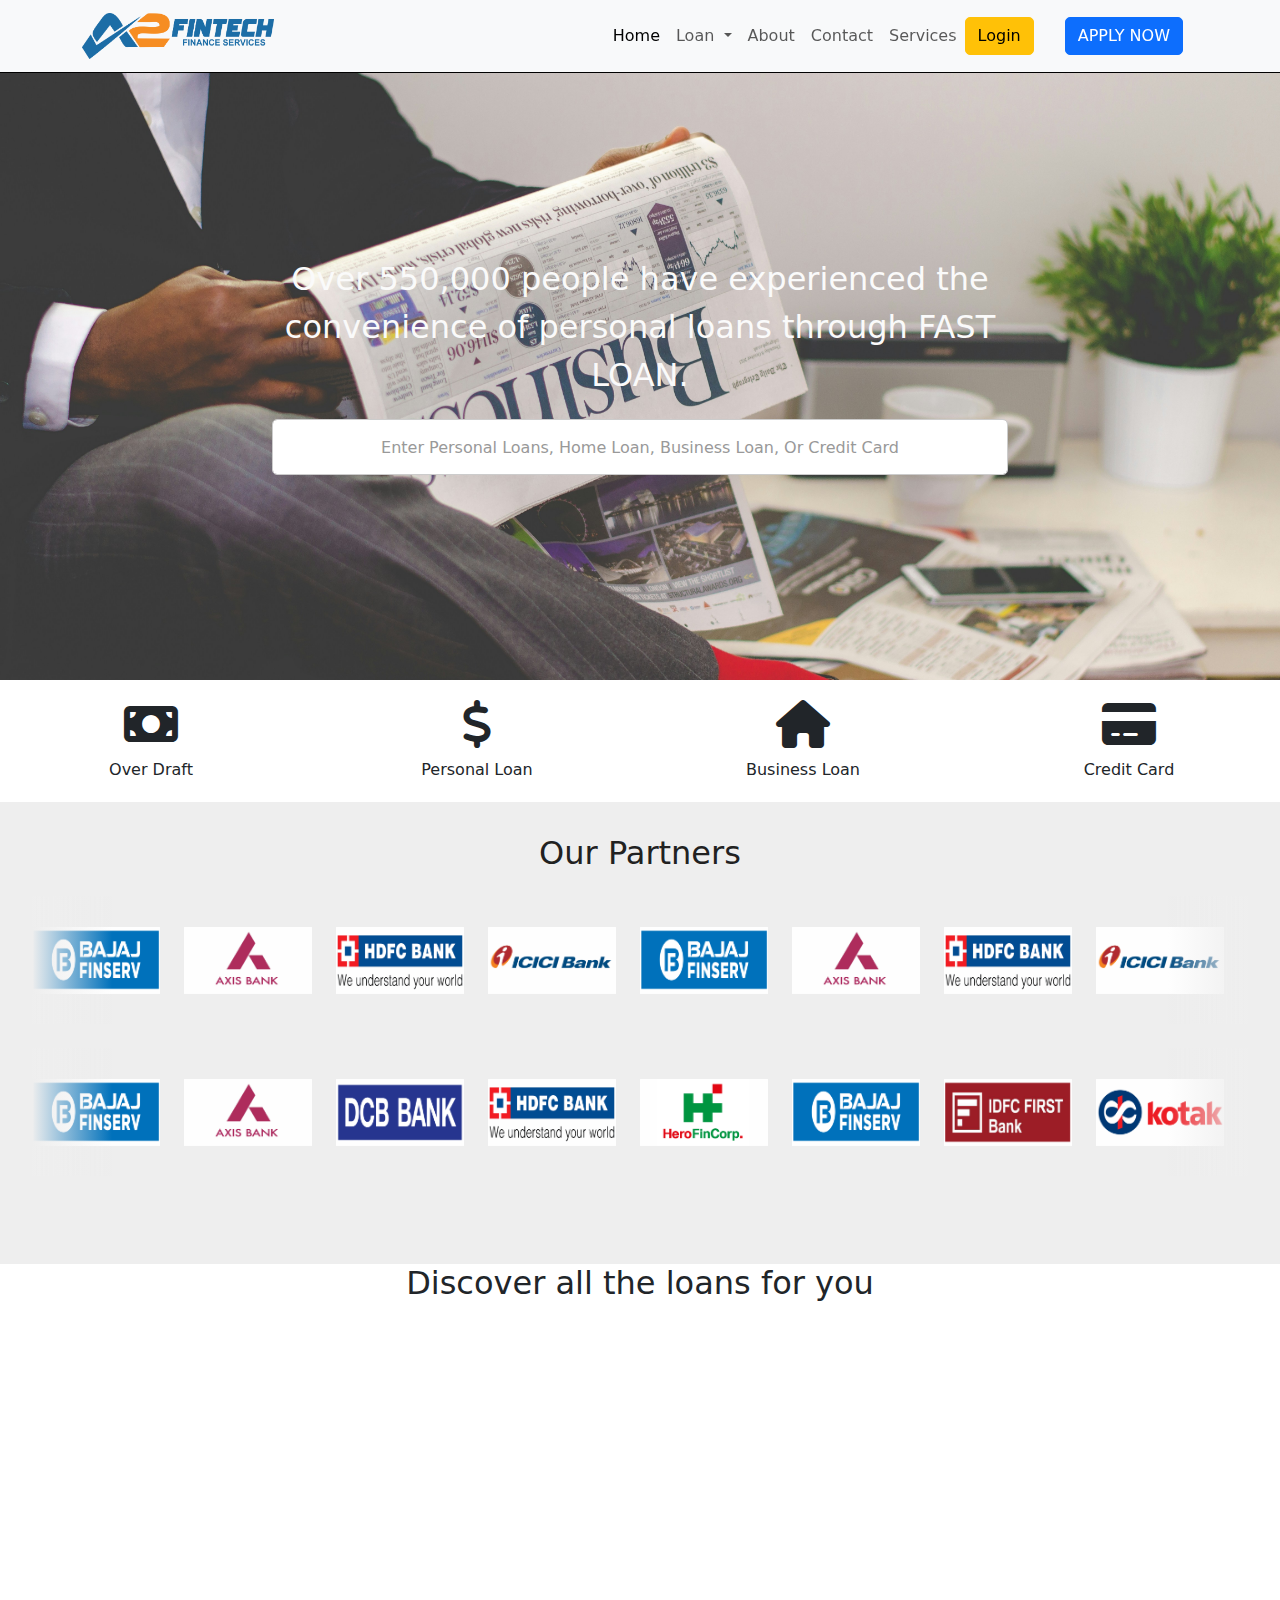
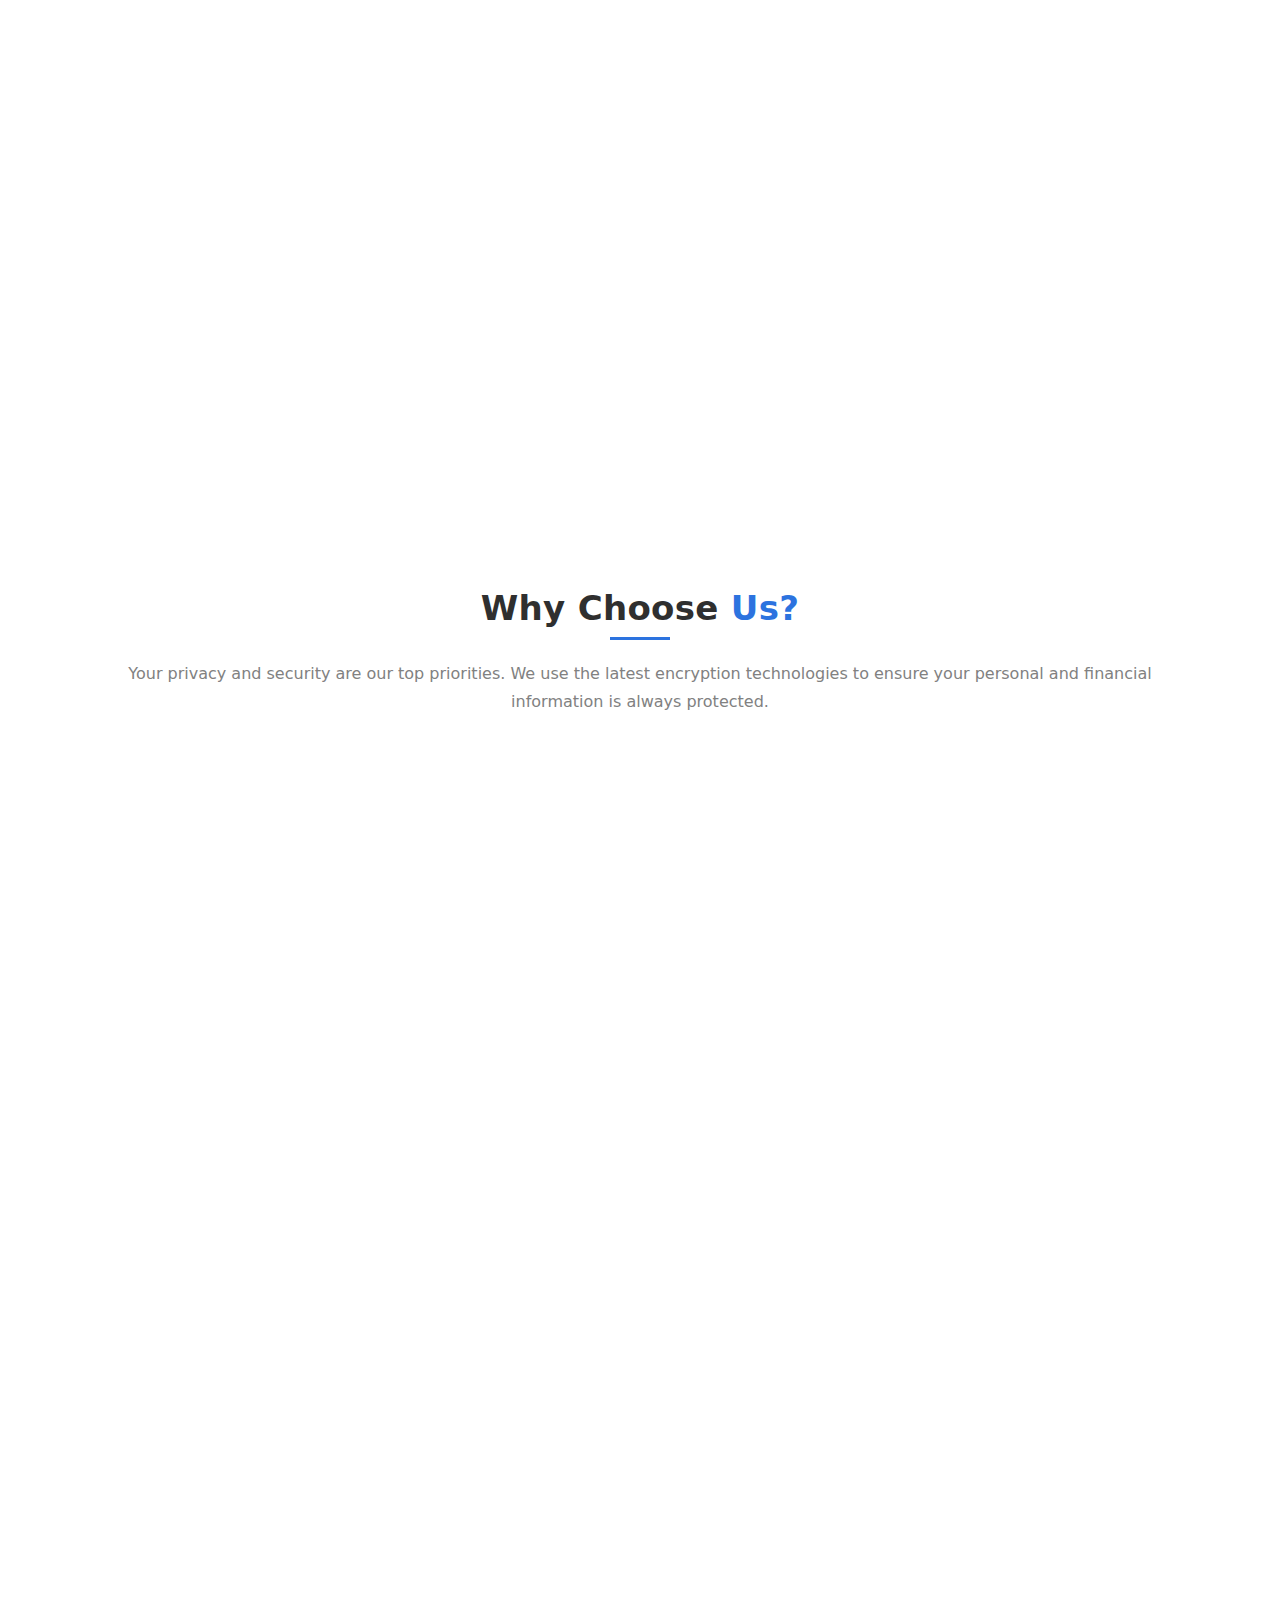
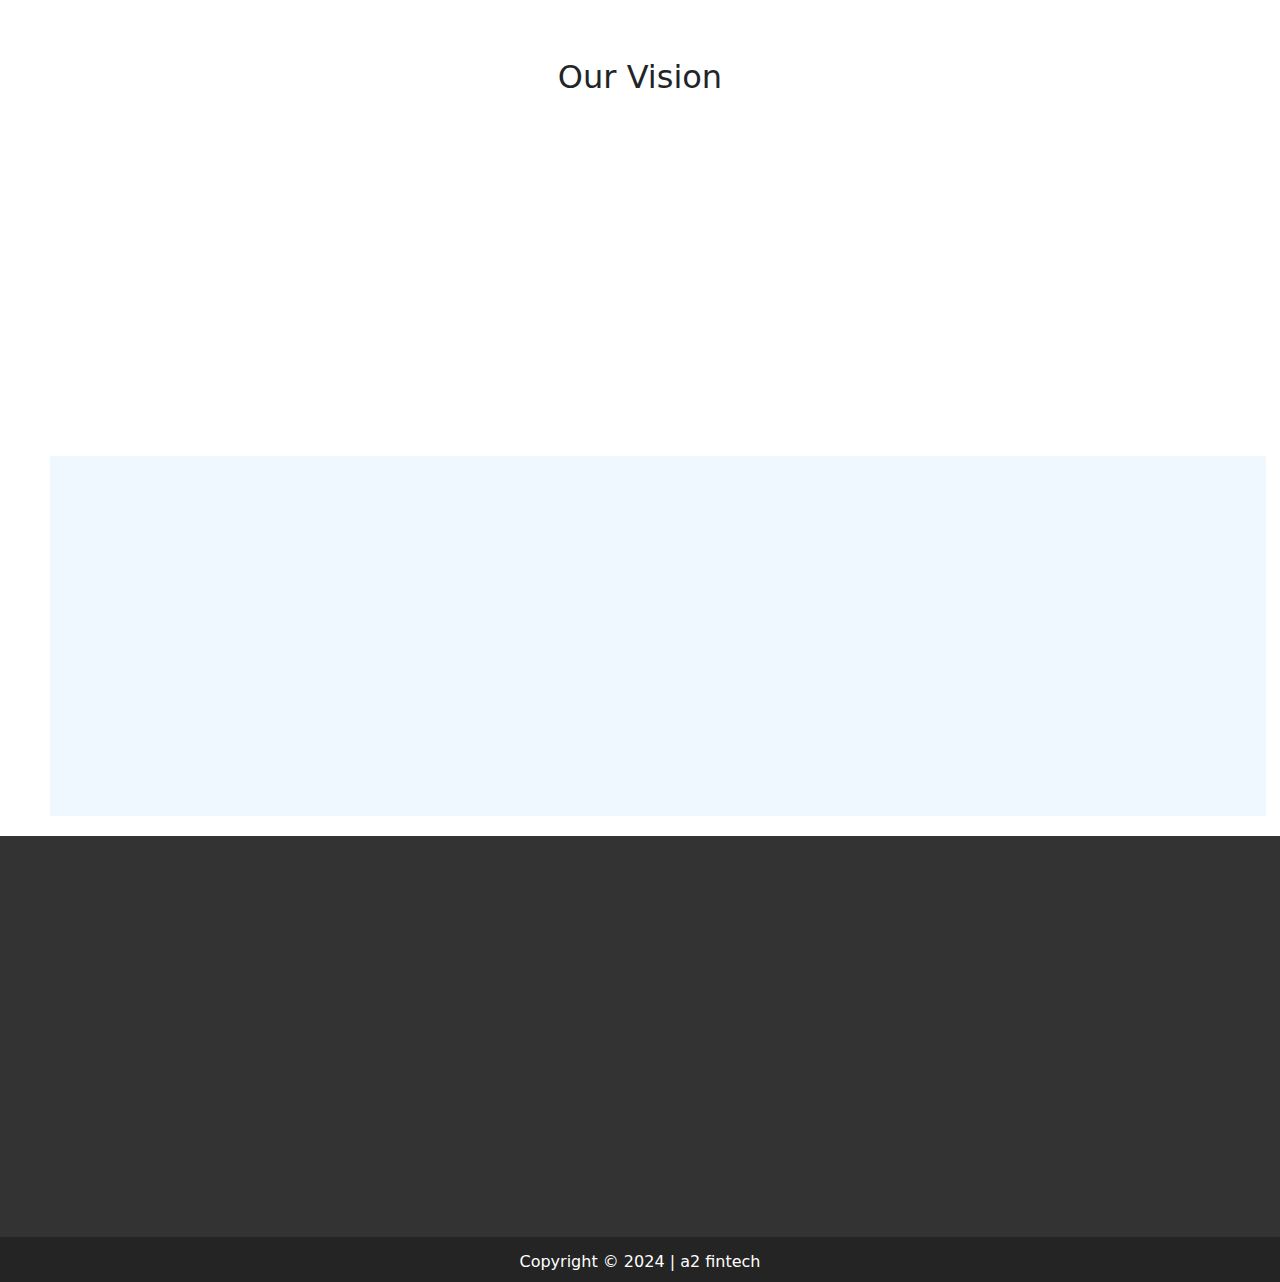
==== commit 3cec53f1: "Fix comment formatting in gallery section of index.html" ====
--- a/index.html
+++ b/index.html
@@ -855,9 +855,9 @@
           <div class="slide">
             <img src="/Images/img8.jpg" alt="Image 5" />
           </div>
-          <!-- Add more slides as needed -->
-        <!-- </div>
-      </div> -->
+         Add more slides as needed -->
+    <!-- </div>
+      </div> 
     </section> -->
     <!-- Gallry end -->
 
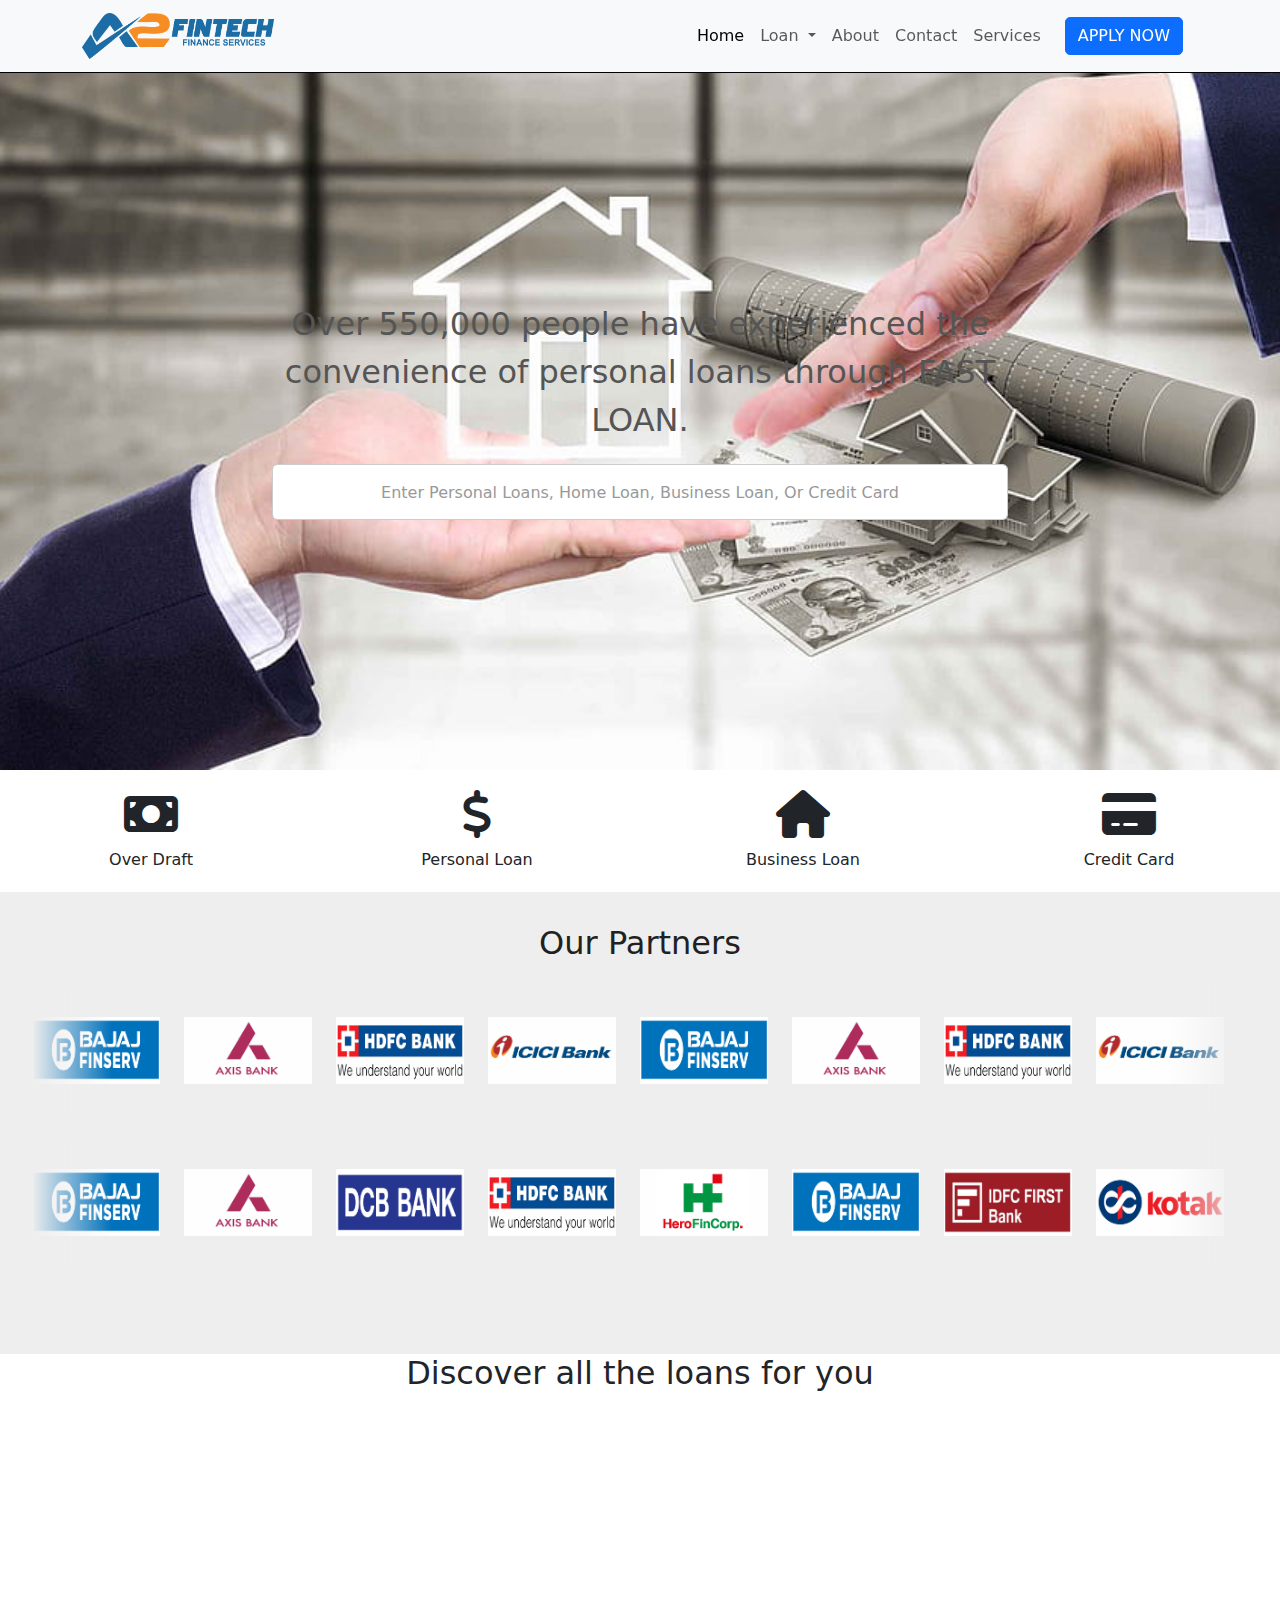
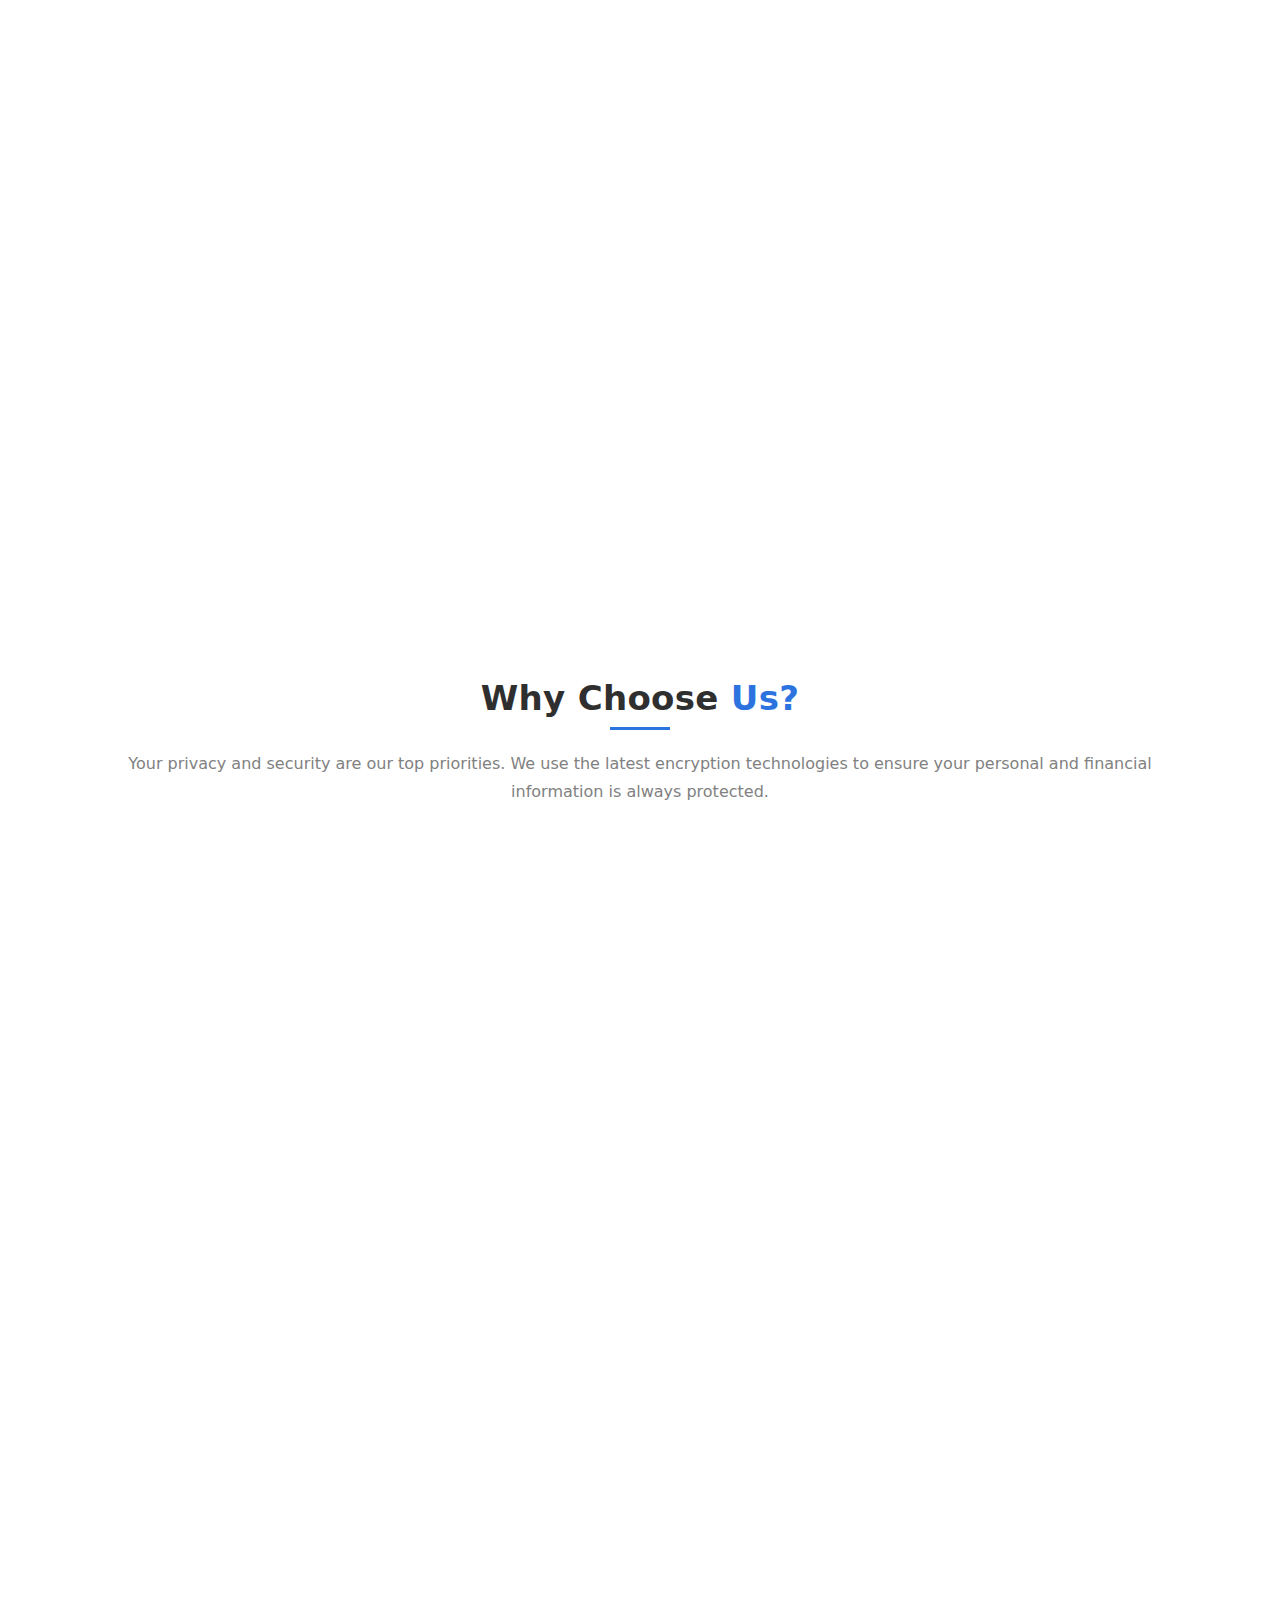
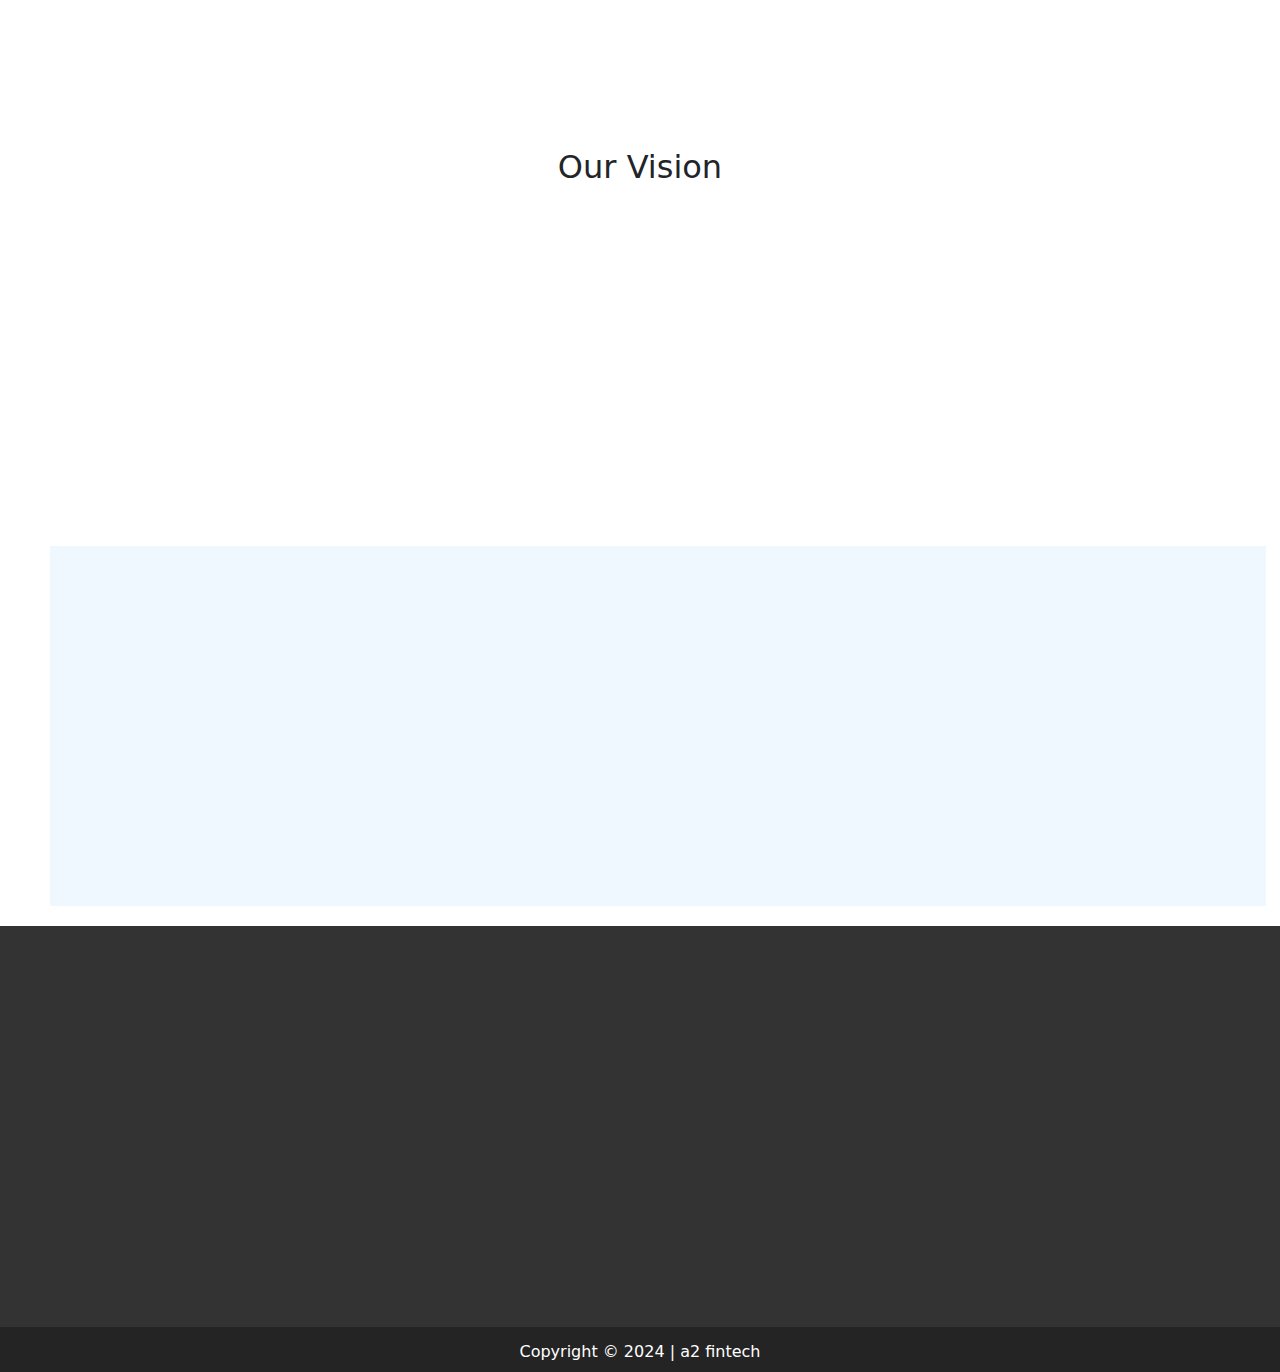
==== commit bb352dd7: "Remove login button from the navbar for a cleaner interface" ====
--- a/index.html
+++ b/index.html
@@ -5,28 +5,31 @@
     <meta name="viewport" content="width=device-width, initial-scale=1.0" />
     <title>a2 fintech</title>
 
-    <meta name="viewport" content="width=device-width, initial-scale=1" />
-
+    <!-- Favicon Icons -->
+    <link rel="icon" href="./Images/company logo2.png" type="image/png" />
+    <link rel="apple-touch-icon" sizes="180x180" href="COMPANY LOGO.png" />
+    <link rel="icon" type="image/png" sizes="32x32" href="COMPANY LOGO.png" />
+    <link rel="icon" type="image/png" sizes="16x16" href="COMPANY LOGO.png" />
+    <meta name="theme-color" content="#ffffff" />
+
+    <!-- CSS Stylesheets -->
     <link rel="stylesheet" type="text/css" media="screen" href="style.css" />
-
     <link
       href="https://stackpath.bootstrapcdn.com/font-awesome/4.7.0/css/font-awesome.min.css"
       rel="stylesheet"
       integrity="sha384-wvfXpqpZZVQGK6TAh5PVlGOfQNHSoD2xbE+QkPxCAFlNEevoEH3Sl0sibVcOQVnN"
       crossorigin="anonymous"
     />
-
-    <link href="COMPANY LOGO.png" rel="icon" />
     <link
       href="https://cdn.jsdelivr.net/npm/aos@2.3.4/dist/aos.css"
       rel="stylesheet"
     />
-    <!-- Bootstrap CSS -->
     <link
       href="https://cdn.jsdelivr.net/npm/bootstrap@5.3.0/dist/css/bootstrap.min.css"
       rel="stylesheet"
     />
 
+    <!-- Your Custom CSS Files -->
     <link rel="stylesheet" href="/css/style.css" />
     <link rel="stylesheet" href="/css/partner.css" />
     <link rel="stylesheet" href="/css/discover.css" />
@@ -37,6 +40,8 @@
     <link rel="stylesheet" href="css/gallry.css" />
     <link rel="stylesheet" href="css/footer.css" />
     <link rel="stylesheet" href="css/popup.css" />
+
+    <!-- Font Awesome Icons (Latest) -->
     <link
       rel="stylesheet"
       href="https://cdnjs.cloudflare.com/ajax/libs/font-awesome/6.0.0/css/all.min.css"
@@ -109,9 +114,6 @@
                 <a class="nav-link" href="/services.html">Services</a>
               </li>
             </ul>
-            <a href="https://ems-hr.vercel.app/"
-              ><button type="button" class="btn btn-warning">Login</button></a
-            >
 
             <a href="/apply.html">
               <button
--- a/css/style.css
+++ b/css/style.css
@@ -41,7 +41,7 @@
   background-image: url("/Images/hero-image.jpg");
   background-size: cover;
   background-position: center;
-  height: 70vh;
+  height: 80vh;
   display: flex;
   justify-content: center;
   align-items: center;
@@ -61,6 +61,7 @@
   font-size: 2em;
   margin: 0;
   line-height: 1.5;
+  color: #555;
 }
 
 .search {
